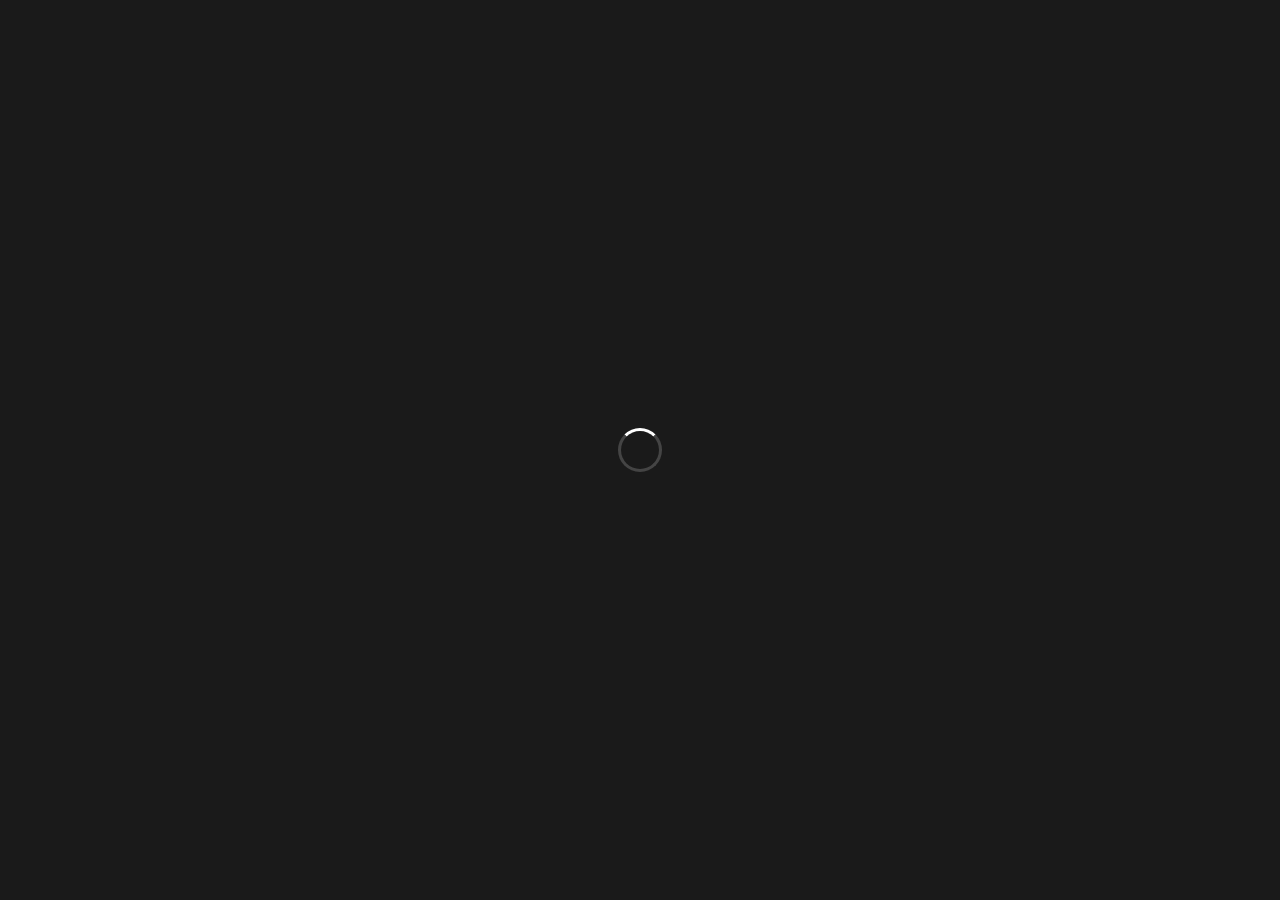
==== index.html @ 8d1ec8c8 "Add initial HTML structure for the application" ====
<!DOCTYPE html>
<html lang="zh-CN">
<head>
  <meta charset="UTF-8">
  <title>鑫质信智能锁图册</title>
  <meta name="viewport" content="width=device-width, initial-scale=1.0, user-scalable=no, maximum-scale=1.0, minimum-scale=1.0">
  <meta name="apple-mobile-web-app-capable" content="yes">
  <style>
    *{margin:0;padding:0;box-sizing:border-box;-webkit-overflow-scrolling:touch}
    html,body{width:100vw;height:100vh;overflow:hidden !important;position:fixed;background:#1a1a1a;font-family:system-ui,sans-serif}
    .loading{position:fixed;top:0;left:0;width:100%;height:100%;background:#1a1a1a;display:flex;align-items:center;justify-content:center;z-index:9999}
    .loading-circle{width:44px;height:44px;border:3px solid #444;border-top:3px solid #fff;border-radius:50%;animation:spin .9s linear infinite}
    @keyframes spin{0%{transform:rotate(0deg)}100%{transform:rotate(360deg)}}
  </style>
</head>
<body>
  <div class="loading" id="loading"><div class="loading-circle"></div></div>
  <div id="container"></div>

  <script src="https://cdn.jsdelivr.net/npm/pdfjs-dist@3.4.120/build/pdf.min.js"></script>
  <script>
    pdfjsLib.GlobalWorkerOptions.workerSrc = "https://cdn.jsdelivr.net/npm/pdfjs-dist@3.4.120/build/pdf.worker.min.js";
    window.sendvisitinfo = ()=>{};
  </script>

  <script src="javascript/config.js" defer></script>
  <script src="javascript/LoadingJS.js" defer></script>
  <script src="javascript/resource_skeleton.js" defer></script>
  <script src="javascript/editor.js" defer></script>
  <script src="javascript/BookPreview.js" defer></script>
  <script src="files/search/book_config.js" defer></script>

  <script>setTimeout(()=>{document.getElementById('loading').style.display='none'},2800)</script>
  <noscript style="color:#fff;text-align:center;padding:30px">请开启JS查看</noscript>
</body>
</html>
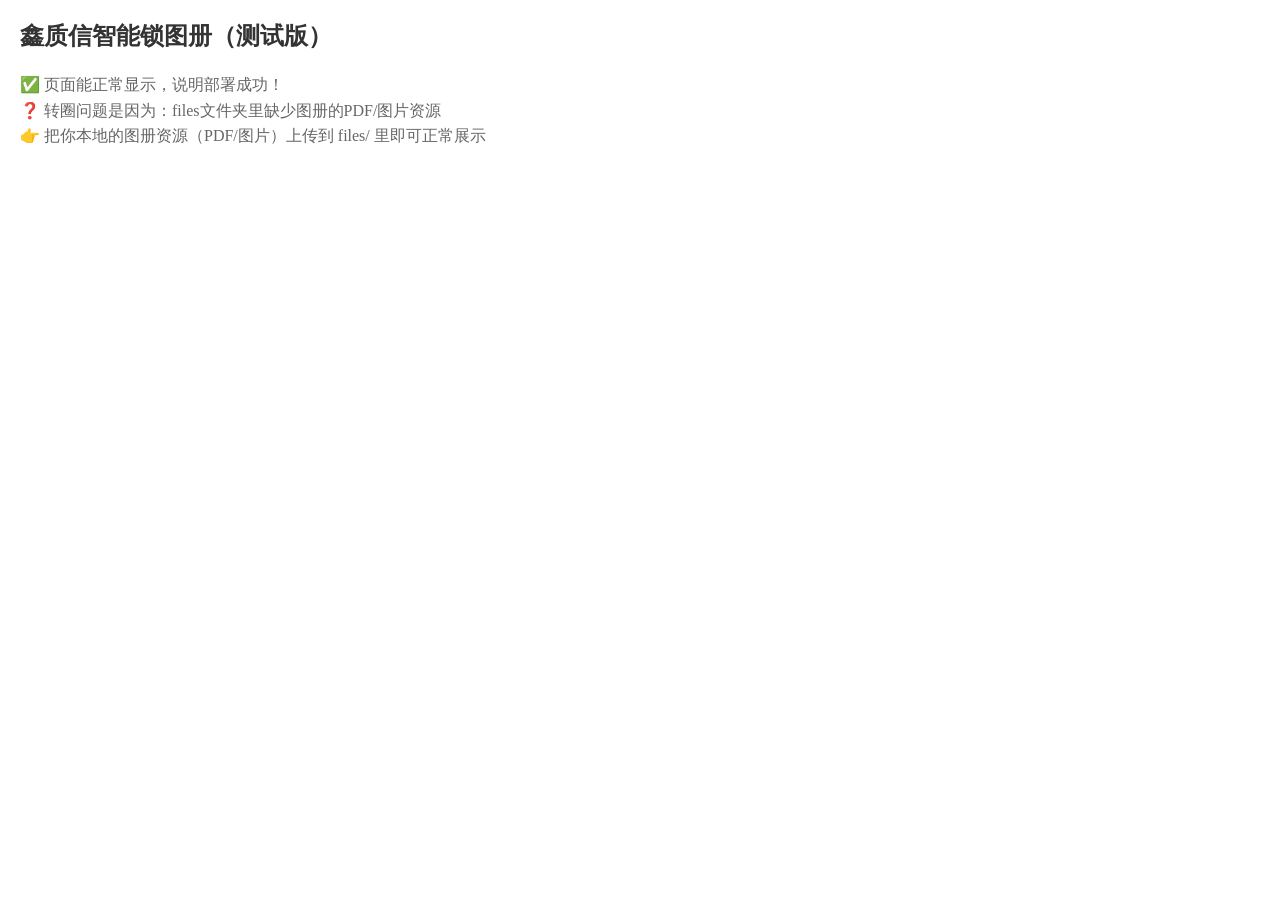
==== commit fb11e90c: "Rename 鑫质信智能锁图册.html to index.html" ====
--- a/index.html
+++ b/index.html
@@ -1,36 +1,18 @@
-<!DOCTYPE html>
-<html lang="zh-CN">
-<head>
-  <meta charset="UTF-8">
-  <title>鑫质信智能锁图册</title>
-  <meta name="viewport" content="width=device-width, initial-scale=1.0, user-scalable=no, maximum-scale=1.0, minimum-scale=1.0">
-  <meta name="apple-mobile-web-app-capable" content="yes">
-  <style>
-    *{margin:0;padding:0;box-sizing:border-box;-webkit-overflow-scrolling:touch}
-    html,body{width:100vw;height:100vh;overflow:hidden !important;position:fixed;background:#1a1a1a;font-family:system-ui,sans-serif}
-    .loading{position:fixed;top:0;left:0;width:100%;height:100%;background:#1a1a1a;display:flex;align-items:center;justify-content:center;z-index:9999}
-    .loading-circle{width:44px;height:44px;border:3px solid #444;border-top:3px solid #fff;border-radius:50%;animation:spin .9s linear infinite}
-    @keyframes spin{0%{transform:rotate(0deg)}100%{transform:rotate(360deg)}}
-  </style>
-</head>
-<body>
-  <div class="loading" id="loading"><div class="loading-circle"></div></div>
-  <div id="container"></div>
-
-  <script src="https://cdn.jsdelivr.net/npm/pdfjs-dist@3.4.120/build/pdf.min.js"></script>
-  <script>
-    pdfjsLib.GlobalWorkerOptions.workerSrc = "https://cdn.jsdelivr.net/npm/pdfjs-dist@3.4.120/build/pdf.worker.min.js";
-    window.sendvisitinfo = ()=>{};
-  </script>
-
-  <script src="javascript/config.js" defer></script>
-  <script src="javascript/LoadingJS.js" defer></script>
-  <script src="javascript/resource_skeleton.js" defer></script>
-  <script src="javascript/editor.js" defer></script>
-  <script src="javascript/BookPreview.js" defer></script>
-  <script src="files/search/book_config.js" defer></script>
-
-  <script>setTimeout(()=>{document.getElementById('loading').style.display='none'},2800)</script>
-  <noscript style="color:#fff;text-align:center;padding:30px">请开启JS查看</noscript>
-</body>
-</html>
+<!DOCTYPE html>
+<html lang="zh-CN">
+<head>
+  <meta charset="UTF-8">
+  <title>鑫质信智能锁图册</title>
+  <meta name="viewport" content="width=device-width, initial-scale=1.0, user-scalable=no">
+  <style>
+    *{margin:0;padding:0}
+    body{background:#fff;font-size:16px;padding:20px}
+    .title{font-size:24px;font-weight:bold;color:#333;margin-bottom:20px}
+    .tip{color:#666;line-height:1.6}
+  </style>
+</head>
+<body>
+  <div class="title">鑫质信智能锁图册（测试版）</div>
+  <div class="tip">✅ 页面能正常显示，说明部署成功！<br>❓ 转圈问题是因为：files文件夹里缺少图册的PDF/图片资源<br>👉 把你本地的图册资源（PDF/图片）上传到 files/ 里即可正常展示</div>
+</body>
+</html>
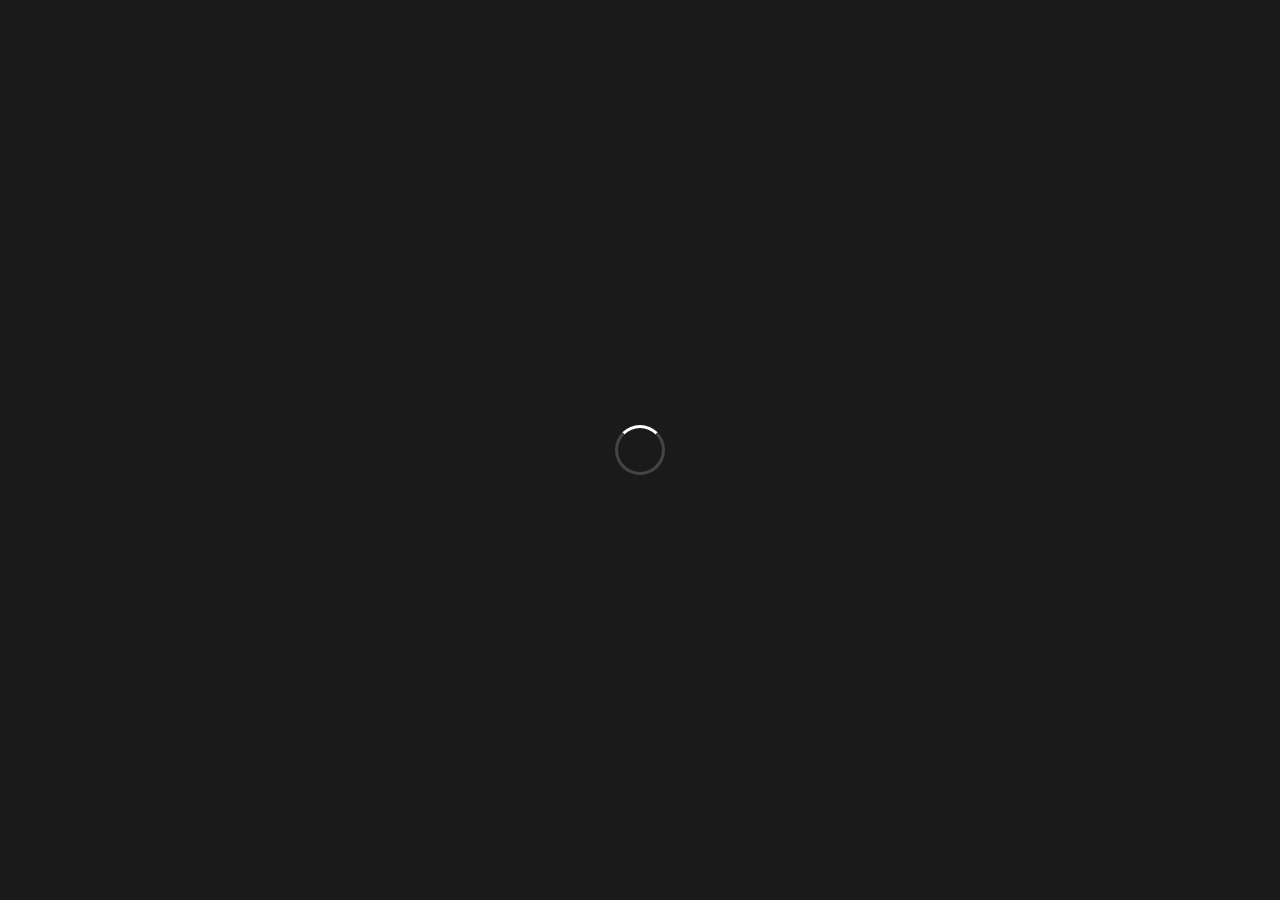
==== commit b8609633: "Update index.html" ====
--- a/index.html
+++ b/index.html
@@ -3,16 +3,34 @@
 <head>
   <meta charset="UTF-8">
   <title>鑫质信智能锁图册</title>
-  <meta name="viewport" content="width=device-width, initial-scale=1.0, user-scalable=no">
+  <meta name="viewport" content="width=device-width, initial-scale=1.0, user-scalable=no, maximum-scale=1.0, minimum-scale=1.0">
+  <meta name="apple-mobile-web-app-capable" content="yes">
   <style>
-    *{margin:0;padding:0}
-    body{background:#fff;font-size:16px;padding:20px}
-    .title{font-size:24px;font-weight:bold;color:#333;margin-bottom:20px}
-    .tip{color:#666;line-height:1.6}
+    *{margin:0;padding:0;box-sizing:border-box;-webkit-overflow-scrolling:touch}
+    html,body{width:100vw;height:100vh;overflow:hidden !important;position:fixed;background:#1a1a1a;font-family:system-ui,sans-serif}
+    .loading{position:fixed;top:0;left:0;width:100%;height:100%;background:#1a1a1a;display:flex;align-items:center;justify-content:center;z-index:9999}
+    .loading-circle{width:44px;height:44px;border:3px solid #444;border-top:3px solid #fff;border-radius:50%;animation:spin .9s linear infinite}
+    @keyframes spin{0%{transform:rotate(0deg)}100%{transform:rotate(360deg)}}
   </style>
 </head>
 <body>
-  <div class="title">鑫质信智能锁图册（测试版）</div>
-  <div class="tip">✅ 页面能正常显示，说明部署成功！<br>❓ 转圈问题是因为：files文件夹里缺少图册的PDF/图片资源<br>👉 把你本地的图册资源（PDF/图片）上传到 files/ 里即可正常展示</div>
+  <div class="loading" id="loading"><div class="loading-circle"></div></div>
+  <div id="container"></div>
+
+  <script src="https://cdn.jsdelivr.net/npm/pdfjs-dist@3.4.120/build/pdf.min.js"></script>
+  <script>
+    pdfjsLib.GlobalWorkerOptions.workerSrc = "https://cdn.jsdelivr.net/npm/pdfjs-dist@3.4.120/build/pdf.worker.min.js";
+    window.sendvisitinfo = ()=>{};
+  </script>
+
+  <script src="javascript/config.js" defer></script>
+  <script src="javascript/LoadingJS.js" defer></script>
+  <script src="javascript/resource_skeleton.js" defer></script>
+  <script src="javascript/editor.js" defer></script>
+  <script src="javascript/BookPreview.js" defer></script>
+  <script src="files/search/book_config.js" defer></script>
+
+  <script>setTimeout(()=>{document.getElementById('loading').style.display='none'},2800)</script>
+  <noscript style="color:#fff;text-align:center;padding:30px">请开启JS查看</noscript>
 </body>
 </html>
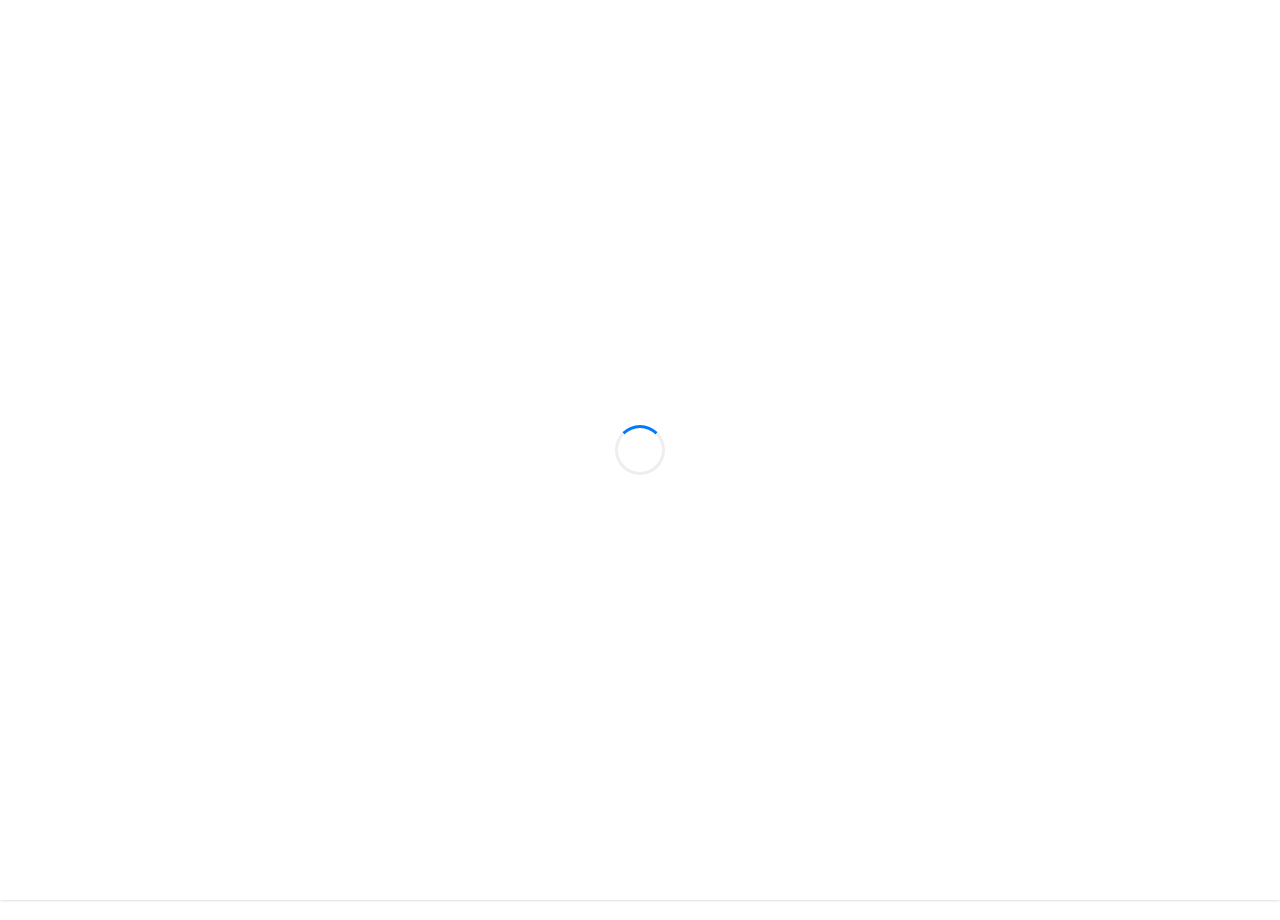
==== commit b5418f43: "Update index.html" ====
--- a/index.html
+++ b/index.html
@@ -6,11 +6,18 @@
   <meta name="viewport" content="width=device-width, initial-scale=1.0, user-scalable=no, maximum-scale=1.0, minimum-scale=1.0">
   <meta name="apple-mobile-web-app-capable" content="yes">
   <style>
-    *{margin:0;padding:0;box-sizing:border-box;-webkit-overflow-scrolling:touch}
-    html,body{width:100vw;height:100vh;overflow:hidden !important;position:fixed;background:#1a1a1a;font-family:system-ui,sans-serif}
-    .loading{position:fixed;top:0;left:0;width:100%;height:100%;background:#1a1a1a;display:flex;align-items:center;justify-content:center;z-index:9999}
-    .loading-circle{width:44px;height:44px;border:3px solid #444;border-top:3px solid #fff;border-radius:50%;animation:spin .9s linear infinite}
-    @keyframes spin{0%{transform:rotate(0deg)}100%{transform:rotate(360deg)}}
+    <style>
+  *{margin:0;padding:0;box-sizing:border-box;-webkit-overflow-scrolling:touch}
+  html,body{width:100vw;height:100vh;overflow:hidden !important;position:fixed;background:#fff;font-family:system-ui,sans-serif}
+  .loading{position:fixed;top:0;left:0;width:100%;height:100%;background:#fff;display:flex;align-items:center;justify-content:center;z-index:9999}
+  .loading-circle{width:44px;height:44px;border:3px solid #eee;border-top:3px solid #0078ff;border-radius:50%;animation:spin .9s linear infinite}
+  @keyframes spin{0%{transform:rotate(0deg)}100%{transform:rotate(360deg)}}
+  /* 图册内容容器样式 */
+  #container{width:100%;height:100%;padding:10px;overflow:auto}
+  .pdf-page{width:100%;max-width:800px;margin:0 auto;border:1px solid #eee;border-radius:8px;padding:20px;margin-bottom:10px;box-shadow:0 2px 8px rgba(0,0,0,0.1)}
+  .pdf-text{font-size:16px;line-height:1.8;color:#333;white-space:pre-wrap;word-break:break-all}
+  .title{font-size:22px;font-weight:bold;color:#0078ff;text-align:center;margin:20px 0}
+</style>
   </style>
 </head>
 <body>
